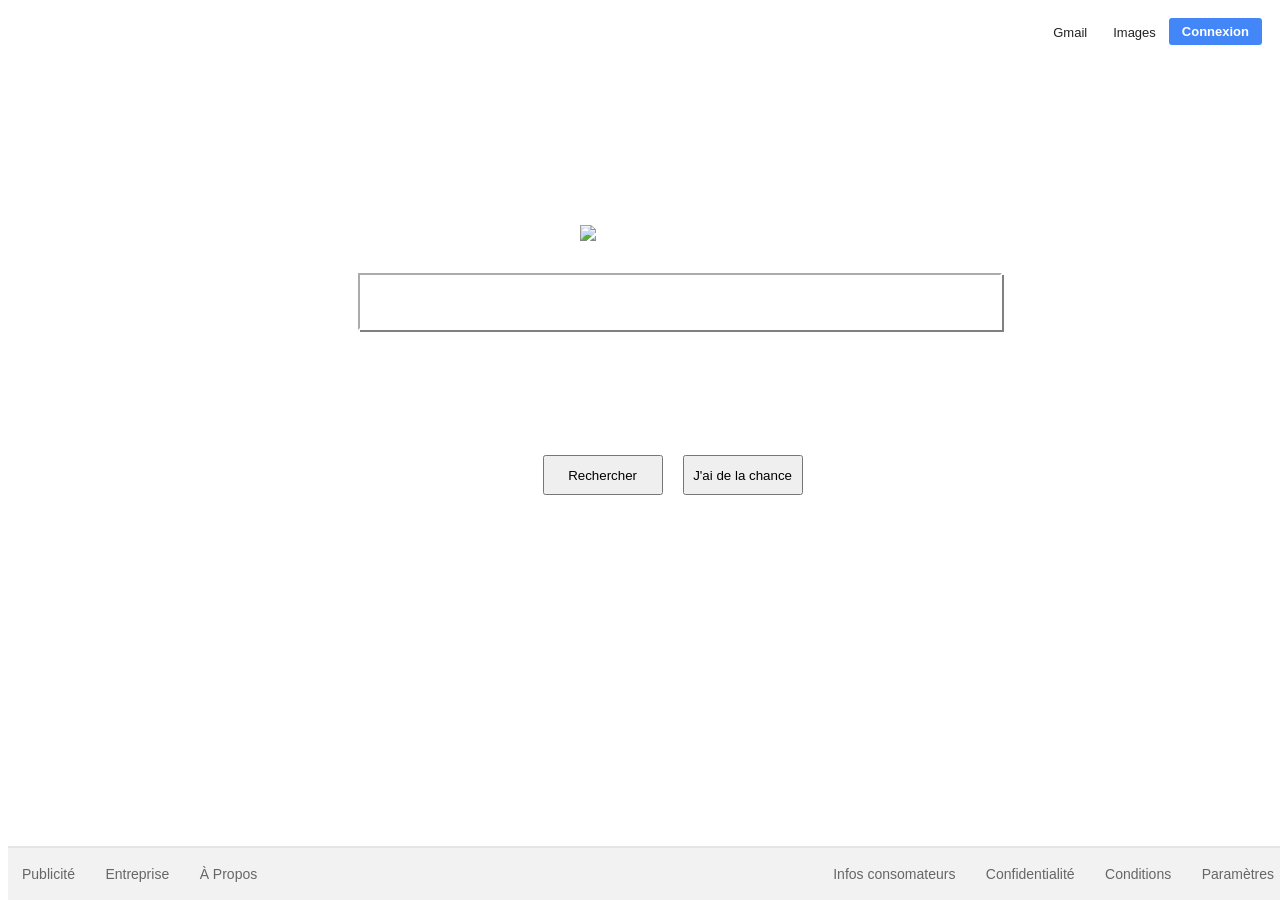
==== index.html @ 82e60328 "Header GOOD" ====
<!DOCTYPE html>
<html>
<head>
    <title>Google</title>
    <link rel="stylesheet" type="text/css" href="styles/style.css">
    <link rel="shortcut icon" type="image/x-icon" href="images/googleIcon.png" />                                   
    <meta name="viewport" content="width=device-width, initial-scale=1.0" >
    <meta charset="utf-8">
</head>

<body>
	<div id="header">
        <div><a class="shortcut" href="https://mail.google.com/mail/?tab=wm">Gmail</a></div>
        <div><a class="shortcut" href="https://www.google.fr/imghp?hl=fr&tab=wi">Images</a></div>
        <div><a class="signin" href="https://accounts.google.com/ServiceLogin?hl=fr&passive=true&continue=https://www.google.com/%3Fgws_rd%3Dssl">Connexion</a></div>
    </div>

<div class="block">
    <div class="image">
        <img src="https://www.google.fr/images/branding/googlelogo/1x/googlelogo_color_272x92dp.png">    
    </div>
    <div class="searchbar">
        <input class="champ" type="text" value="">
    </div>
    <div class="buttons">
        <button class="search">Rechercher</button>
        <button class="lucky">J'ai de la chance</button>
    </div>
</div>

</body>
<footer>
   <ul class="footerLeft">
            <li><a href="https://adwords.google.com/intl/en_fr/home/?subid=ww-ww-et-g-awa-a-g_hpafoot1_1!o2&utm_source=google.com&utm_medium=referral&utm_campaign=google_hpafooter&fg=1">Publicité</a></li>
            <li><a href="https://www.google.com/services/?subid=ww-ww-et-g-awa-a-g_hpbfoot1_1!o2&utm_source=google.com&utm_medium=referral&utm_campaign=google_hpbfooter&fg=1#?modal_active=none">Entreprise</a></li>
            <li><a href="https://www.google.com/intl/en_fr/about/?utm_source=google.com&utm_medium=referral&utm_campaign=hp-footer&fg=1">&Agrave; Propos</a></li>
    </ul>
   <ul class="footerRight">
            <li><a href="https://support.google.com/websearch/answer/7585859?p=fr_consumer_info&hl=en-FR&fg=1&visit_id=636739924882505214-4244276973&rd=1">Infos consomateurs</a></li>
            <li><a href="https://policies.google.com/privacy?hl=en&gl=fr">Confidentialité</a></li>
            <li><a href="https://policies.google.com/terms?hl=en&gl=fr">Conditions</a></li>
            <li><a href="https://www.google.com/preferences?hl=en-FR&fg=1">Paramètres</a></li></ul>
    </ul>
   </footer>
</body>
</html>
---- styles/style.css ----
/*HEADER*/


#header {
	display: flex;
	justify-content: flex-end;
    padding: 10px 10px;
    align-items: center;
}

.shortcut {
	color: rgba(0, 0, 0, 0.87);
	padding: 6px 13px;
	font-size: 13px;
	text-decoration: none;
	font-family: Arial, Helvetica, sans-serif;
}

.shortcut:hover {
	text-decoration: underline;
}

.signin {
	background-color: #4386f8;
	border: none;
	border-radius: 3px;
	color: white;
	padding: 6px 13px;
	text-align: center;
	text-decoration: none;
	display: inline-block;
	font-size: 13px;
    font-weight: bold;
    font-family: Arial, Helvetica, sans-serif;
}

/*-----*/

/* Main Page */
.block {
    text-align: center;
	width: 100px;
	height: 300px;
   	position:absolute;
   	top:25%;
   	left:42%;
}

.searchbar{
    margin-left: -180px;
    padding-top: 20px;
    text-align: center;
    width: 100px;
}

.champ {
    padding: 12px 20px;
    margin: 8px 0;
    border-color: white;
    box-shadow: 2px 2px 0px grey;
    font-size: 25px;
    width: 600px;

}

.buttons {
    display: inline-flex;
    position:absolute;
   top:70%;
   left:5%;
    
}

.search {
    margin-right: 20px;
    margin-top: 20px;
    width: 120px;
    height: 40px;
}

.lucky {
    margin-top: 20px;
    width: 120px;
    height: 40px;
}

/*-----*/

/* Footer */

footer{
    background: #f2f2f2;
    border-top: solid 2px #e4e4e4;
	bottom:0;
	position:fixed;
    padding-bottom:0;
    width:100%;
    font-family: arial,sans-serif;
 }

 footer ul li{
    display:inline;
    color:#666666;
    font-size:14px;
    padding:13px;
 }

 footer ul{
    float:left;
    padding:1px;
 }

footer ul a {
    text-decoration:none;
    color:#666;
}

 footer ul a:hover{
    text-decoration:underline;
 }

 .footerRight{
    float:right;
 }

 .footerLeft{
    float:left;
 }

 /*-----*/
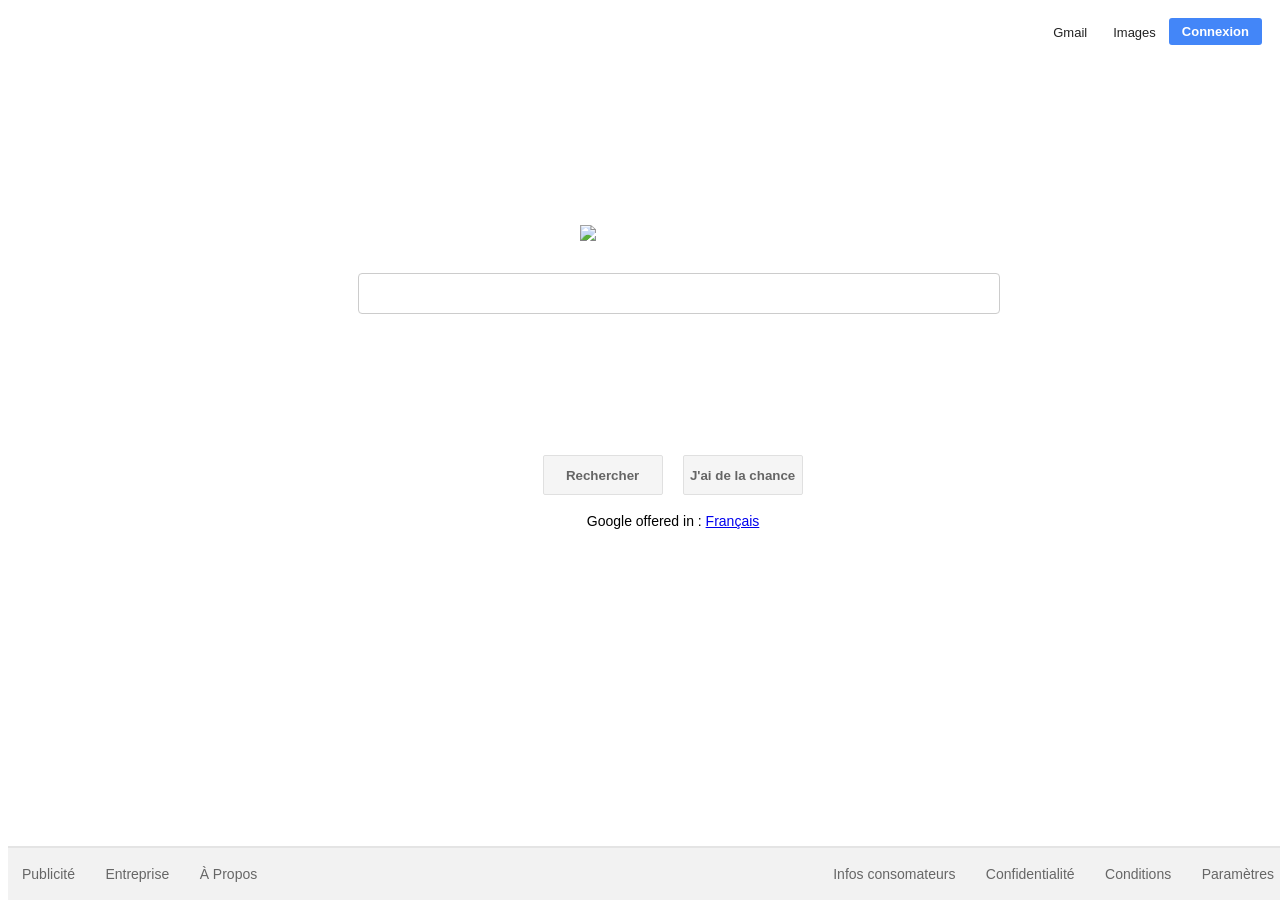
==== commit 6f4008b4: "GOOD" ====
--- a/index.html
+++ b/index.html
@@ -15,18 +15,33 @@
         <div><a class="signin" href="https://accounts.google.com/ServiceLogin?hl=fr&passive=true&continue=https://www.google.com/%3Fgws_rd%3Dssl">Connexion</a></div>
     </div>
 
-<div class="block">
-    <div class="image">
-        <img src="https://www.google.fr/images/branding/googlelogo/1x/googlelogo_color_272x92dp.png">    
+
+    <div class="block">
+
+        <div class="image">
+    
+            <img src="https://www.google.fr/images/branding/googlelogo/1x/googlelogo_color_272x92dp.png">	
+    
+        </div>
+    
+        <div class="searchbar">
+    
+            <input class="champ" type="text" value="">
+    
+        </div>
+    
+        <div class="buttons">
+    
+                    <button class="search"><strong>Rechercher</strong></button>
+                    <button class="lucky"><strong>J'ai de la chance</strong></button>
+    
+        <div class="texte">
+            <p><br>Google offered in : <a href="https://www.google.fr">Français </a></p>
+        </div>
+                
+        </div>
+        
     </div>
-    <div class="searchbar">
-        <input class="champ" type="text" value="">
-    </div>
-    <div class="buttons">
-        <button class="search">Rechercher</button>
-        <button class="lucky">J'ai de la chance</button>
-    </div>
-</div>
 
 </body>
 <footer>
--- a/styles/style.css
+++ b/styles/style.css
@@ -39,50 +39,96 @@
 
 /* Main Page */
 .block {
-    text-align: center;
+	text-align: center;
+	
+
 	width: 100px;
-	height: 300px;
-   	position:absolute;
-   	top:25%;
-   	left:42%;
+    height: 300px;
+
+    position:absolute;
+    top:25%;
+    left:42%;
 }
 
 .searchbar{
-    margin-left: -180px;
-    padding-top: 20px;
-    text-align: center;
-    width: 100px;
+		margin-left: -180px;
+		padding-top: 20px;
+		text-align: center;
+		width: 100px;
 }
 
 .champ {
-    padding: 12px 20px;
-    margin: 8px 0;
-    border-color: white;
-    box-shadow: 2px 2px 0px grey;
-    font-size: 25px;
-    width: 600px;
+
+	border-radius: 4px;
+	border: 1px solid #ccc;
+	padding: 12px 20px;
+	margin: 8px 0; 
+	font-size: 25px;
+	width: 600px;
+	height: 15px;
+	transition: 0.3s
 
 }
 
+.champ:hover {
+
+	box-shadow: 0 0 11px rgba(33,33,33,.2);
+}
+
 .buttons {
-    display: inline-flex;
-    position:absolute;
-   top:70%;
-   left:5%;
-    
+
+	display: inline-flex;
+	position:absolute;
+    top:70%;
+    left:5%;
+	
 }
 
 .search {
-    margin-right: 20px;
-    margin-top: 20px;
-    width: 120px;
-    height: 40px;
+
+	font-family: arial, sans-serif;
+	border: 1px solid #ccc;
+	border-radius: 2px;
+	margin-right: 20px;
+	margin-top: 20px;
+	width: 120px;
+	height: 40px;
+	opacity: 0.6;
+  	transition: 0.3s;
+}
+
+.search:hover {
+
+	opacity: 1
 }
 
 .lucky {
-    margin-top: 20px;
-    width: 120px;
-    height: 40px;
+	
+	font-family: arial, sans-serif;
+	border: 1px solid #ccc;
+	border-radius: 2px;
+	margin-top: 20px;
+	width: 120px;
+	height: 40px;
+	opacity: 0.6;
+  	transition: 0.3s; 	
+}
+
+.lucky:hover {
+
+	opacity: 1
+
+}
+
+.texte {
+
+	font-family: arial,sans-serif;
+	font-size: 14px;
+	margin-bottom: 24px;
+	display: inline-flex;
+	position:absolute;
+    top:80%;
+    left:17%;
 }
 
 /*-----*/
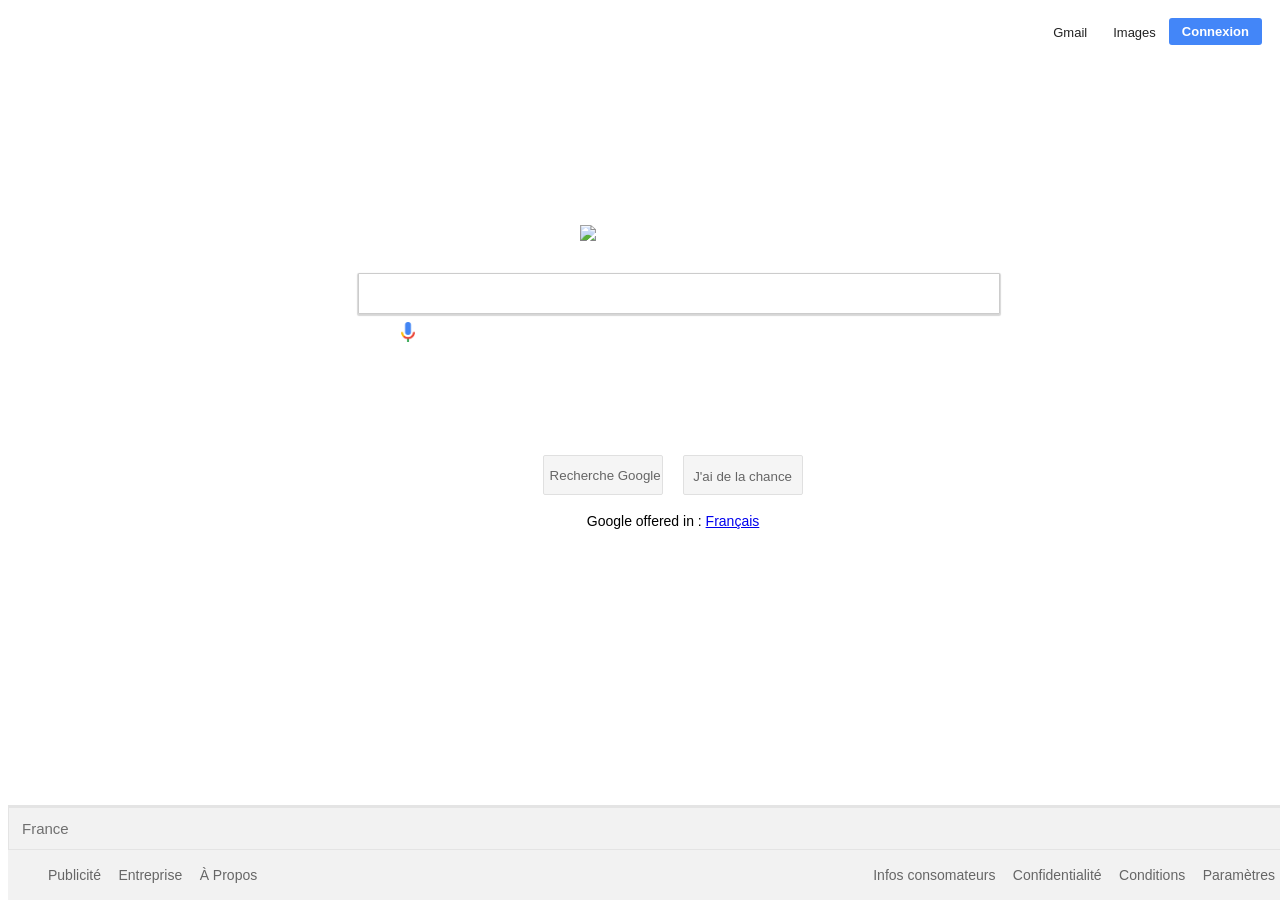
==== commit 2d450a61: "Footer et micro à voir" ====
--- a/index.html
+++ b/index.html
@@ -2,60 +2,53 @@
 <html>
 <head>
     <title>Google</title>
-    <link rel="stylesheet" type="text/css" href="styles/style.css">
+    <link rel="stylesheet" type="text/css" href="CSS/style.css">
     <link rel="shortcut icon" type="image/x-icon" href="images/googleIcon.png" />                                   
     <meta name="viewport" content="width=device-width, initial-scale=1.0" >
     <meta charset="utf-8">
 </head>
-
 <body>
 	<div id="header">
         <div><a class="shortcut" href="https://mail.google.com/mail/?tab=wm">Gmail</a></div>
         <div><a class="shortcut" href="https://www.google.fr/imghp?hl=fr&tab=wi">Images</a></div>
         <div><a class="signin" href="https://accounts.google.com/ServiceLogin?hl=fr&passive=true&continue=https://www.google.com/%3Fgws_rd%3Dssl">Connexion</a></div>
     </div>
-
-
     <div class="block">
-
         <div class="image">
-    
             <img src="https://www.google.fr/images/branding/googlelogo/1x/googlelogo_color_272x92dp.png">	
-    
         </div>
-    
         <div class="searchbar">
-    
-            <input class="champ" type="text" value="">
-    
+            <input class="champ" type="text" value=""name="searchbar">
+            <div>
+                <a href=""><img id="searchbarMicrophone"src="IMG/googlesearchbarMicrophone.png"/></a>
+            </div>
         </div>
-    
         <div class="buttons">
-    
-                    <button class="search"><strong>Rechercher</strong></button>
-                    <button class="lucky"><strong>J'ai de la chance</strong></button>
-    
+                <input class="search" type="submit" value="Recherche Google">
+                <input class="lucky" type="submit" value="J'ai de la chance">
         <div class="texte">
             <p><br>Google offered in : <a href="https://www.google.fr">Français </a></p>
+        </div>     
         </div>
-                
-        </div>
-        
     </div>
-
 </body>
 <footer>
-   <ul class="footerLeft">
-            <li><a href="https://adwords.google.com/intl/en_fr/home/?subid=ww-ww-et-g-awa-a-g_hpafoot1_1!o2&utm_source=google.com&utm_medium=referral&utm_campaign=google_hpafooter&fg=1">Publicité</a></li>
-            <li><a href="https://www.google.com/services/?subid=ww-ww-et-g-awa-a-g_hpbfoot1_1!o2&utm_source=google.com&utm_medium=referral&utm_campaign=google_hpbfooter&fg=1#?modal_active=none">Entreprise</a></li>
-            <li><a href="https://www.google.com/intl/en_fr/about/?utm_source=google.com&utm_medium=referral&utm_campaign=hp-footer&fg=1">&Agrave; Propos</a></li>
-    </ul>
-   <ul class="footerRight">
-            <li><a href="https://support.google.com/websearch/answer/7585859?p=fr_consumer_info&hl=en-FR&fg=1&visit_id=636739924882505214-4244276973&rd=1">Infos consomateurs</a></li>
-            <li><a href="https://policies.google.com/privacy?hl=en&gl=fr">Confidentialité</a></li>
-            <li><a href="https://policies.google.com/terms?hl=en&gl=fr">Conditions</a></li>
-            <li><a href="https://www.google.com/preferences?hl=en-FR&fg=1">Paramètres</a></li></ul>
-    </ul>
-   </footer>
+    <div class="footerCountry">
+        <span>France</span>
+    </div>
+    <div class="footerInfos">
+        <ul class="footerLeft">
+                <li><a href="https://adwords.google.com/intl/en_fr/home/?subid=ww-ww-et-g-awa-a-g_hpafoot1_1!o2&utm_source=google.com&utm_medium=referral&utm_campaign=google_hpafooter&fg=1">Publicité</a></li>
+                <li><a href="https://www.google.com/services/?subid=ww-ww-et-g-awa-a-g_hpbfoot1_1!o2&utm_source=google.com&utm_medium=referral&utm_campaign=google_hpbfooter&fg=1#?modal_active=none">Entreprise</a></li>
+                <li><a href="https://www.google.com/intl/en_fr/about/?utm_source=google.com&utm_medium=referral&utm_campaign=hp-footer&fg=1">&Agrave; Propos</a></li>
+        </ul>
+        <ul class="footerRight">
+                <li><a href="https://support.google.com/websearch/answer/7585859?p=fr_consumer_info&hl=en-FR&fg=1&visit_id=636739924882505214-4244276973&rd=1">Infos consomateurs</a></li>
+                <li><a href="https://policies.google.com/privacy?hl=en&gl=fr">Confidentialité</a></li>
+                <li><a href="https://policies.google.com/terms?hl=en&gl=fr">Conditions</a></li>
+                <li><a href="https://www.google.com/preferences?hl=en-FR&fg=1">Paramètres</a></li></ul>
+        </ul>
+    </div>
+</footer>
 </body>
 </html>
--- a/CSS/style.css
+++ b/CSS/style.css
@@ -0,0 +1,191 @@
+
+/*header*/
+
+
+#header {
+	display: flex;
+	justify-content: flex-end;
+    padding: 10px 10px;
+    align-items: center;
+}
+
+.shortcut {
+	color: rgba(0, 0, 0, 0.87);
+	padding: 6px 13px;
+	font-size: 13px;
+	text-decoration: none;
+	font-family: Arial, Helvetica, sans-serif;
+}
+
+.shortcut:hover {
+	text-decoration: underline;
+}
+
+.signin {
+	background-color: #4386f8;
+	border: none;
+	border-radius: 3px;
+	color: white;
+	padding: 6px 13px;
+	text-align: center;
+	text-decoration: none;
+	display: inline-block;
+	font-size: 13px;
+    font-weight: bold;
+    font-family: Arial, Helvetica, sans-serif;
+}
+.signin:hover{
+	box-shadow: 0px 1px 1px 1px rgba(0,0,0,0.16);
+}
+
+/*-----*/
+
+/* Main Page */
+
+.block {
+	text-align: center;
+	width: 100px;
+    height: 300px;
+    position:absolute;
+    top:25%;
+    left:42%;
+}
+
+.searchbar{
+		margin-left: -180px;
+		padding-top: 20px;
+		text-align: center;
+		width: 100px;
+}
+
+.champ {
+	box-shadow: 0px 1px 1px 1px rgba(0,0,0,0.16);
+	border-radius: 1px;
+	border: 1px solid #ccc;
+	padding: 12px 20px;
+	margin: 8px 0; 
+	font-size: 25px;
+	width: 600px;
+	height: 15px;
+	transition: 0.3s
+}
+
+.champ:hover {
+	box-shadow: 0px 2px 2px 2px rgba(0,0,0,0.16);
+}
+
+.buttons {
+	display: inline-flex;
+	position:absolute;
+    top:70%;
+    left:5%;
+}
+
+.search {
+
+	font-family: arial, sans-serif;
+	border: 1px solid #ccc;
+	border-radius: 2px;
+	margin-right: 20px;
+	margin-top: 20px;
+	width: 120px;
+	height: 40px;
+	opacity: 0.6;
+  	transition: 0.3s;
+}
+
+.search:hover {
+
+	opacity: 1;
+}
+
+.lucky {
+	font-family: arial, sans-serif;
+	border: 1px solid #ccc;
+	border-radius: 2px;
+	margin-top: 20px;
+	width: 120px;
+	height: 40px;
+	opacity: 0.6;
+	  transition: 0.3s; 
+	line-height:40px;	
+}
+
+.lucky:hover {
+	opacity: 1;
+}
+
+.texte {
+	font-family: arial,sans-serif;
+	font-size: 14px;
+	margin-bottom: 24px;
+	display: inline-flex;
+	position:absolute;
+    top:80%;
+    left:17%;
+}
+.texte p a:visited {
+	text-decoration:none;
+}
+
+#searchbarMicrophone {
+	height:20px;
+}
+
+/*-----*/
+
+/* Footer */
+
+footer{
+    background: #f2f2f2;
+    border-top: solid 2px #e4e4e4;
+	bottom:0;
+	position:fixed;
+	padding-bottom:0;
+    width:100%;
+	font-family: arial,sans-serif;
+ }
+
+ footer ul li{
+    display:inline;
+    color:#666666;
+    font-size:14px;
+    padding-right:13px;
+ }
+
+ footer ul{
+    float:left;
+ }
+
+footer ul a {
+    text-decoration:none;
+    color:#666;
+}
+
+ footer ul a:hover{
+    text-decoration:underline;
+ }
+ footer ul a:active{
+	text-decoration:underline;
+	color:orangered;
+ }
+
+.footerCountry{
+	display: flex;
+	height: 41px;
+	border: 1px solid #e4e4e4;
+	padding-left: 13px;
+	align-items: center;
+	color:rgba(0,0,0,.54);
+	font-size: 15px;
+}
+
+ .footerRight{
+    float:right;
+ }
+
+ .footerLeft{
+    float:left;
+ }
+
+ /*-----*/
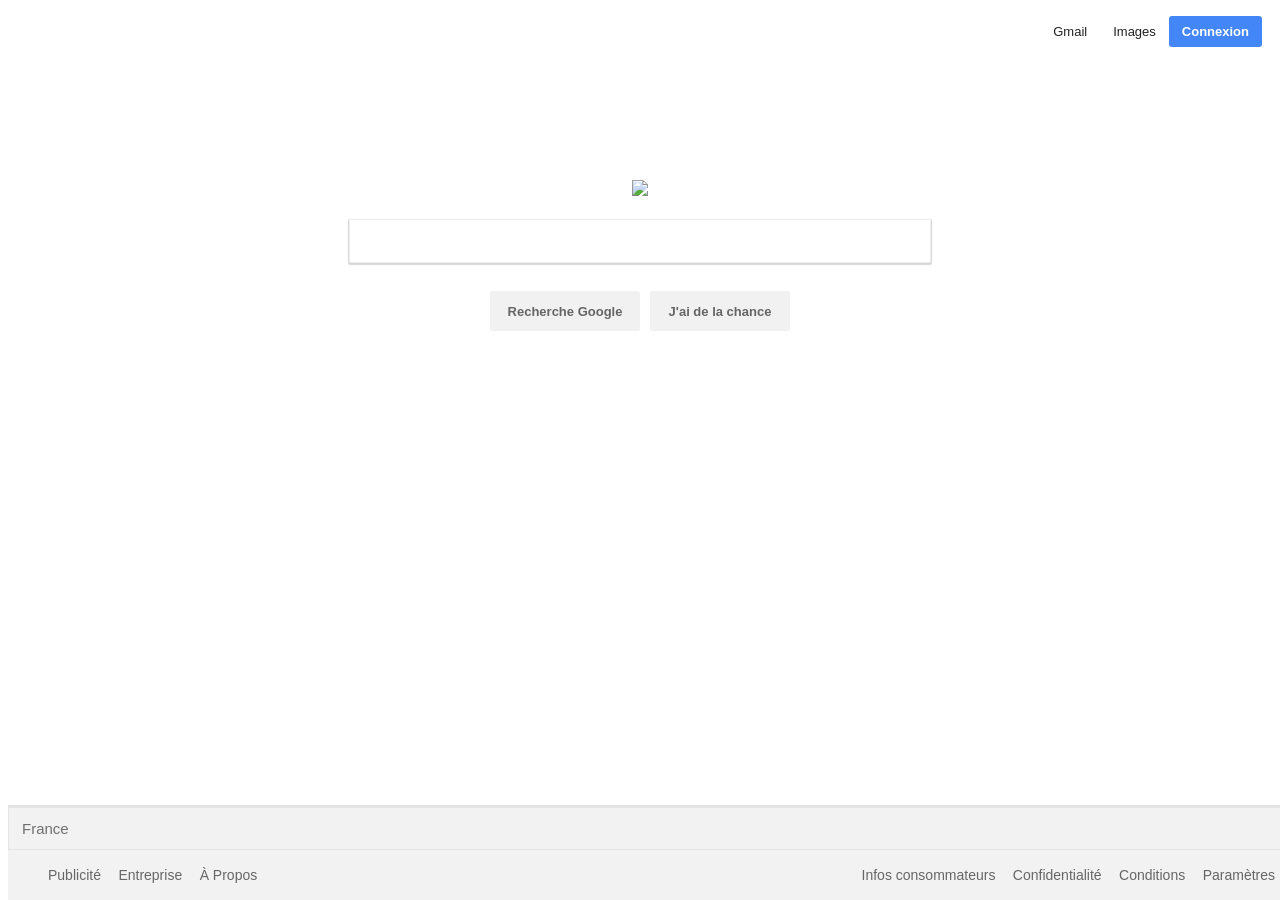
==== commit 05cd7fbe: "Tout refait en Flexbox sauf footer + Redesign" ====
--- a/index.html
+++ b/index.html
@@ -1,54 +1,52 @@
 <!DOCTYPE html>
 <html>
+
 <head>
-    <title>Google</title>
-    <link rel="stylesheet" type="text/css" href="CSS/style.css">
-    <link rel="shortcut icon" type="image/x-icon" href="images/googleIcon.png" />                                   
-    <meta name="viewport" content="width=device-width, initial-scale=1.0" >
-    <meta charset="utf-8">
+  <title>Google</title>
+  <link rel="stylesheet" type="text/css" href="CSS/style.css">
+  <link rel="shortcut icon" type="image/x-icon" href="images/googleIcon.png" />
+  <meta name="viewport" content="width=device-width, initial-scale=1.0">
+  <meta charset="utf-8">
 </head>
+
 <body>
-	<div id="header">
-        <div><a class="shortcut" href="https://mail.google.com/mail/?tab=wm">Gmail</a></div>
-        <div><a class="shortcut" href="https://www.google.fr/imghp?hl=fr&tab=wi">Images</a></div>
-        <div><a class="signin" href="https://accounts.google.com/ServiceLogin?hl=fr&passive=true&continue=https://www.google.com/%3Fgws_rd%3Dssl">Connexion</a></div>
+  <div id="header">
+    <div><a class="shortcut" href="https://mail.google.com/mail/?tab=wm">Gmail</a></div>
+    <div><a class="shortcut" href="https://www.google.fr/imghp?hl=fr&tab=wi">Images</a></div>
+    <div><a class="signin" href="https://accounts.google.com/ServiceLogin?hl=fr&passive=true&continue=https://www.google.com/%3Fgws_rd%3Dssl">Connexion</a></div>
+  </div>
+  <div id="main">
+    <div class="image">
+      <img src="https://www.google.fr/images/branding/googlelogo/1x/googlelogo_color_272x92dp.png">
     </div>
-    <div class="block">
-        <div class="image">
-            <img src="https://www.google.fr/images/branding/googlelogo/1x/googlelogo_color_272x92dp.png">	
-        </div>
-        <div class="searchbar">
-            <input class="champ" type="text" value=""name="searchbar">
-            <div>
-                <a href=""><img id="searchbarMicrophone"src="IMG/googlesearchbarMicrophone.png"/></a>
-            </div>
-        </div>
-        <div class="buttons">
-                <input class="search" type="submit" value="Recherche Google">
-                <input class="lucky" type="submit" value="J'ai de la chance">
-        <div class="texte">
-            <p><br>Google offered in : <a href="https://www.google.fr">Français </a></p>
-        </div>     
-        </div>
+    <div class="searchbar">
+      <input class="champ" type="text" name="searchbar">
     </div>
+    <div class="buttons">
+      <input class="search" type="submit" value="Recherche Google">
+      <input class="lucky" type="submit" value="J'ai de la chance">
+    </div>
+  </div>
 </body>
 <footer>
-    <div class="footerCountry">
-        <span>France</span>
-    </div>
-    <div class="footerInfos">
-        <ul class="footerLeft">
-                <li><a href="https://adwords.google.com/intl/en_fr/home/?subid=ww-ww-et-g-awa-a-g_hpafoot1_1!o2&utm_source=google.com&utm_medium=referral&utm_campaign=google_hpafooter&fg=1">Publicité</a></li>
-                <li><a href="https://www.google.com/services/?subid=ww-ww-et-g-awa-a-g_hpbfoot1_1!o2&utm_source=google.com&utm_medium=referral&utm_campaign=google_hpbfooter&fg=1#?modal_active=none">Entreprise</a></li>
-                <li><a href="https://www.google.com/intl/en_fr/about/?utm_source=google.com&utm_medium=referral&utm_campaign=hp-footer&fg=1">&Agrave; Propos</a></li>
-        </ul>
-        <ul class="footerRight">
-                <li><a href="https://support.google.com/websearch/answer/7585859?p=fr_consumer_info&hl=en-FR&fg=1&visit_id=636739924882505214-4244276973&rd=1">Infos consomateurs</a></li>
-                <li><a href="https://policies.google.com/privacy?hl=en&gl=fr">Confidentialité</a></li>
-                <li><a href="https://policies.google.com/terms?hl=en&gl=fr">Conditions</a></li>
-                <li><a href="https://www.google.com/preferences?hl=en-FR&fg=1">Paramètres</a></li></ul>
-        </ul>
-    </div>
+  <div class="footerCountry">
+    <span>France</span>
+  </div>
+  <div class="footerInfos">
+    <ul class="footerLeft">
+      <li><a href="https://adwords.google.com/intl/en_fr/home/?subid=ww-ww-et-g-awa-a-g_hpafoot1_1!o2&utm_source=google.com&utm_medium=referral&utm_campaign=google_hpafooter&fg=1">Publicité</a></li>
+      <li><a href="https://www.google.com/services/?subid=ww-ww-et-g-awa-a-g_hpbfoot1_1!o2&utm_source=google.com&utm_medium=referral&utm_campaign=google_hpbfooter&fg=1#?modal_active=none">Entreprise</a></li>
+      <li><a href="https://www.google.com/intl/en_fr/about/?utm_source=google.com&utm_medium=referral&utm_campaign=hp-footer&fg=1">&Agrave; Propos</a></li>
+    </ul>
+    <ul class="footerRight">
+      <li><a href="https://support.google.com/websearch/answer/7585859?p=fr_consumer_info&hl=en-FR&fg=1&visit_id=636739924882505214-4244276973&rd=1">Infos consommateurs</a></li>
+      <li><a href="https://policies.google.com/privacy?hl=en&gl=fr">Confidentialité</a></li>
+      <li><a href="https://policies.google.com/terms?hl=en&gl=fr">Conditions</a></li>
+      <li><a href="https://www.google.com/preferences?hl=en-FR&fg=1">Paramètres</a></li>
+    </ul>
+    </ul>
+  </div>
 </footer>
 </body>
-</html>+
+</html>
--- a/CSS/style.css
+++ b/CSS/style.css
@@ -1,191 +1,184 @@
-
 /*header*/
 
-
 #header {
-	display: flex;
-	justify-content: flex-end;
-    padding: 10px 10px;
-    align-items: center;
+  display: flex;
+  justify-content: flex-end;
+  padding: 7.5px 10px;
+  align-items: center;
 }
 
 .shortcut {
-	color: rgba(0, 0, 0, 0.87);
-	padding: 6px 13px;
-	font-size: 13px;
-	text-decoration: none;
-	font-family: Arial, Helvetica, sans-serif;
+  color: rgba(0, 0, 0, 0.87);
+  padding: 6px 13px;
+  font-size: 13px;
+  text-decoration: none;
+  font-family: Arial, Helvetica, sans-serif;
 }
 
 .shortcut:hover {
-	text-decoration: underline;
+  text-decoration: underline;
 }
 
 .signin {
-	background-color: #4386f8;
-	border: none;
-	border-radius: 3px;
-	color: white;
-	padding: 6px 13px;
-	text-align: center;
-	text-decoration: none;
-	display: inline-block;
-	font-size: 13px;
-    font-weight: bold;
-    font-family: Arial, Helvetica, sans-serif;
+  background-color: #4386f8;
+  border: none;
+  border-radius: 3px;
+  color: white;
+  padding: 8px 13px;
+  text-align: center;
+  text-decoration: none;
+  display: inline-block;
+  font-size: 13px;
+  font-weight: bold;
+  font-family: Arial, Helvetica, sans-serif;
 }
-.signin:hover{
-	box-shadow: 0px 1px 1px 1px rgba(0,0,0,0.16);
+
+.signin:hover {
+  box-shadow: 0px 1px 1px 1px rgba(0, 0, 0, 0.16);
 }
 
 /*-----*/
-
 /* Main Page */
-
-.block {
-	text-align: center;
-	width: 100px;
-    height: 300px;
-    position:absolute;
-    top:25%;
-    left:42%;
+#main {
+  display: flex;
+  flex-direction: column;
+  align-items: center;
+  padding-top: 10%;
 }
 
-.searchbar{
-		margin-left: -180px;
-		padding-top: 20px;
-		text-align: center;
-		width: 100px;
+.image {
+  display: flex;
+  flex-direction: column;
+  align-items: center;
+}
+
+.searchbar {
+  display: flex;
+  flex-direction: column;
+  align-items: center;
+  padding-top: 15px;
 }
 
 .champ {
-	box-shadow: 0px 1px 1px 1px rgba(0,0,0,0.16);
-	border-radius: 1px;
-	border: 1px solid #ccc;
-	padding: 12px 20px;
-	margin: 8px 0; 
-	font-size: 25px;
-	width: 600px;
-	height: 15px;
-	transition: 0.3s
+  display: flex;
+  flex-direction: column;
+  align-content: center;
+  box-shadow: 0px 1px 1px 1px rgba(0, 0, 0, 0.16);
+  padding-right: 17px;
+  border-radius: 1px;
+  border: groove 1px;
+  padding: 12px 20px;
+  margin: 8px 0;
+  font-size: 17px;
+  width: 540px;
+  height: 18px;
+  transition: 0.3s
 }
 
 .champ:hover {
-	box-shadow: 0px 2px 2px 2px rgba(0,0,0,0.16);
+  box-shadow: 0px 2px 2px 2px rgba(0, 0, 0, 0.16);
 }
 
 .buttons {
-	display: inline-flex;
-	position:absolute;
-    top:70%;
-    left:5%;
+  display: flex;
+  justify-content: center;
+  align-items: center;
 }
 
 .search {
-
-	font-family: arial, sans-serif;
-	border: 1px solid #ccc;
-	border-radius: 2px;
-	margin-right: 20px;
-	margin-top: 20px;
-	width: 120px;
-	height: 40px;
-	opacity: 0.6;
-  	transition: 0.3s;
+  font-family: arial, sans-serif;
+  font-size: 13px;
+  font-weight: bold;
+  font-family: Arial, Helvetica, sans-serif;
+  border: hidden;
+  border-radius: 2px;
+  margin-right: 10px;
+  margin-top: 20px;
+  width: 150px;
+  height: 40px;
+  opacity: 0.6;
+  transition: 0.3s;
+  background-color: #e9e9e9;
 }
 
 .search:hover {
-
-	opacity: 1;
+  opacity: 1;
+  border: 1px solid #ccc;
 }
 
 .lucky {
-	font-family: arial, sans-serif;
-	border: 1px solid #ccc;
-	border-radius: 2px;
-	margin-top: 20px;
-	width: 120px;
-	height: 40px;
-	opacity: 0.6;
-	  transition: 0.3s; 
-	line-height:40px;	
+  font-family: Arial, Helvetica, sans-serif;
+  font-size: 13px;
+  font-weight: bold;
+  border: hidden;
+  border-radius: 2px;
+  margin-top: 20px;
+  width: 140px;
+  height: 40px;
+  opacity: 0.6;
+  transition: 0.3s;
+  line-height: 40px;
+  background-color: #e9e9e9;
 }
 
 .lucky:hover {
-	opacity: 1;
-}
-
-.texte {
-	font-family: arial,sans-serif;
-	font-size: 14px;
-	margin-bottom: 24px;
-	display: inline-flex;
-	position:absolute;
-    top:80%;
-    left:17%;
-}
-.texte p a:visited {
-	text-decoration:none;
-}
-
-#searchbarMicrophone {
-	height:20px;
+  opacity: 1;
+  border: 1px solid #ccc;
 }
 
 /*-----*/
+/* Footer */
+footer {
+  background: #f2f2f2;
+  border-top: solid 2px #e4e4e4;
+  bottom: 0;
+  position: fixed;
+  padding-bottom: 0;
+  width: 100%;
+  font-family: arial, sans-serif;
+}
 
-/* Footer */
+footer ul li {
+  display: inline;
+  color: #666666;
+  font-size: 14px;
+  padding-right: 13px;
+}
 
-footer{
-    background: #f2f2f2;
-    border-top: solid 2px #e4e4e4;
-	bottom:0;
-	position:fixed;
-	padding-bottom:0;
-    width:100%;
-	font-family: arial,sans-serif;
- }
-
- footer ul li{
-    display:inline;
-    color:#666666;
-    font-size:14px;
-    padding-right:13px;
- }
-
- footer ul{
-    float:left;
- }
+footer ul {
+  float: left;
+}
 
 footer ul a {
-    text-decoration:none;
-    color:#666;
+  text-decoration: none;
+  color: #666;
 }
 
- footer ul a:hover{
-    text-decoration:underline;
- }
- footer ul a:active{
-	text-decoration:underline;
-	color:orangered;
- }
-
-.footerCountry{
-	display: flex;
-	height: 41px;
-	border: 1px solid #e4e4e4;
-	padding-left: 13px;
-	align-items: center;
-	color:rgba(0,0,0,.54);
-	font-size: 15px;
+footer ul a:hover {
+  text-decoration: underline;
 }
 
- .footerRight{
-    float:right;
- }
+footer ul a:active {
+  text-decoration: underline;
+  color: orangered;
+}
 
- .footerLeft{
-    float:left;
- }
+.footerCountry {
+  display: flex;
+  height: 41px;
+  border: 1px solid #e4e4e4;
+  padding-left: 13px;
+  align-items: center;
+  color: rgba(0, 0, 0, .54);
+  font-size: 15px;
+}
 
- /*-----*/+.footerRight {
+  float: right;
+}
+
+.footerLeft {
+  float: left;
+}
+
+/*-----*/
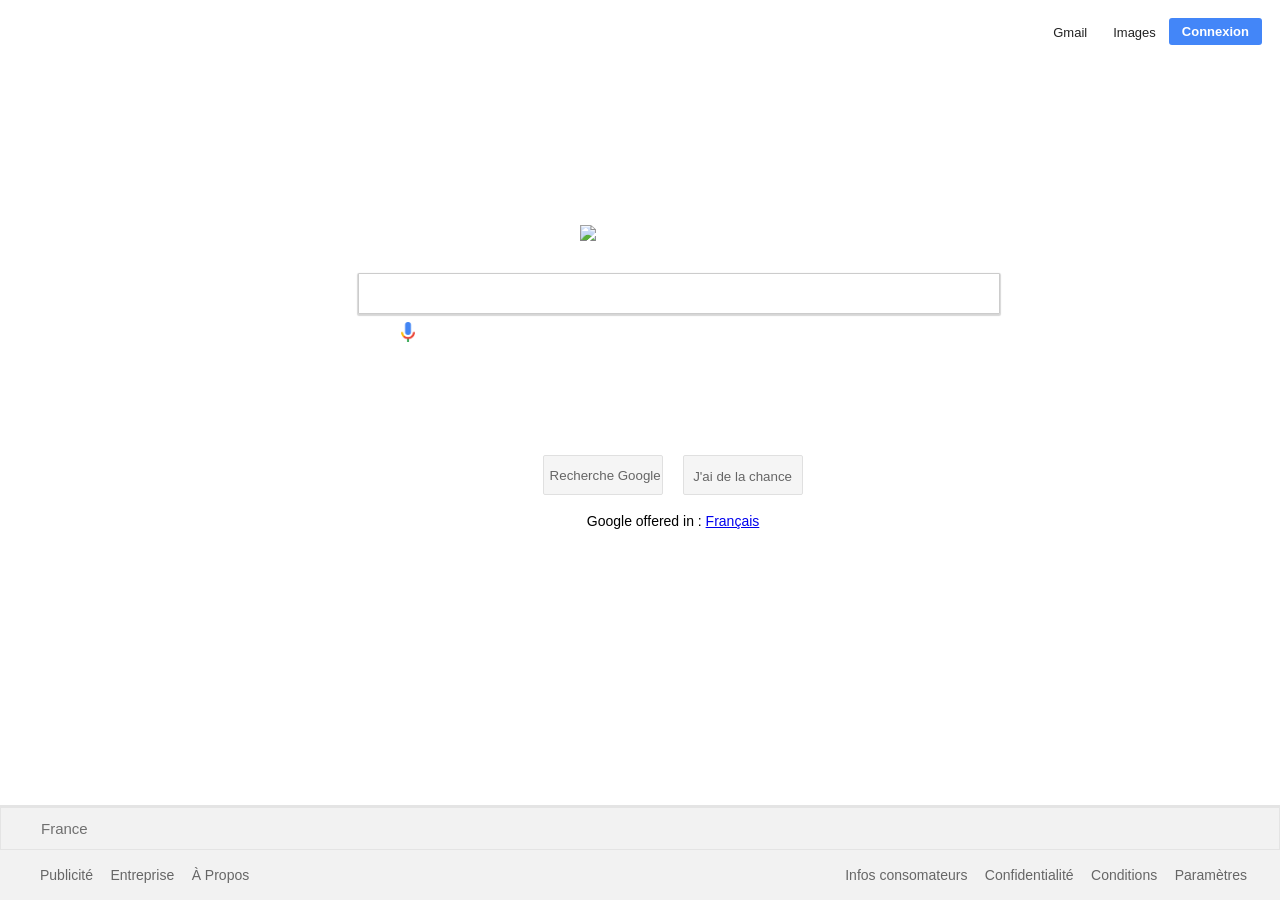
==== commit d64321fe: "Manque le micro" ====
--- a/index.html
+++ b/index.html
@@ -1,52 +1,54 @@
 <!DOCTYPE html>
 <html>
-
 <head>
-  <title>Google</title>
-  <link rel="stylesheet" type="text/css" href="CSS/style.css">
-  <link rel="shortcut icon" type="image/x-icon" href="images/googleIcon.png" />
-  <meta name="viewport" content="width=device-width, initial-scale=1.0">
-  <meta charset="utf-8">
+    <title>Google</title>
+    <link rel="stylesheet" type="text/css" href="CSS/style.css">
+    <link rel="shortcut icon" type="image/x-icon" href="IMG/googleIcon.png" />                                   
+    <meta name="viewport" content="width=device-width, initial-scale=1.0" >
+    <meta charset="utf-8">
 </head>
-
 <body>
-  <div id="header">
-    <div><a class="shortcut" href="https://mail.google.com/mail/?tab=wm">Gmail</a></div>
-    <div><a class="shortcut" href="https://www.google.fr/imghp?hl=fr&tab=wi">Images</a></div>
-    <div><a class="signin" href="https://accounts.google.com/ServiceLogin?hl=fr&passive=true&continue=https://www.google.com/%3Fgws_rd%3Dssl">Connexion</a></div>
-  </div>
-  <div id="main">
-    <div class="image">
-      <img src="https://www.google.fr/images/branding/googlelogo/1x/googlelogo_color_272x92dp.png">
+	<div id="header">
+        <div><a class="shortcut" href="https://mail.google.com/mail/?tab=wm">Gmail</a></div>
+        <div><a class="shortcut" href="https://www.google.fr/imghp?hl=fr&tab=wi">Images</a></div>
+        <div><a class="signin" href="https://accounts.google.com/ServiceLogin?hl=fr&passive=true&continue=https://www.google.com/%3Fgws_rd%3Dssl">Connexion</a></div>
     </div>
-    <div class="searchbar">
-      <input class="champ" type="text" name="searchbar">
+    <div class="block">
+        <div class="image">
+            <img src="https://www.google.fr/images/branding/googlelogo/1x/googlelogo_color_272x92dp.png">	
+        </div>
+        <div class="searchbar">
+            <input class="champ" type="text" value=""name="searchbar">
+            <div>
+                <a href=""><img id="searchbarMicrophone"src="IMG/googlesearchbarMicrophone.png"/></a>
+            </div>
+        </div>
+        <div class="buttons">
+                <input class="search" type="submit" value="Recherche Google">
+                <input class="lucky" type="submit" value="J'ai de la chance">
+        <div class="texte">
+            <p><br>Google offered in : <a href="https://www.google.fr">Français </a></p>
+        </div>     
+        </div>
     </div>
-    <div class="buttons">
-      <input class="search" type="submit" value="Recherche Google">
-      <input class="lucky" type="submit" value="J'ai de la chance">
-    </div>
-  </div>
 </body>
 <footer>
-  <div class="footerCountry">
-    <span>France</span>
-  </div>
-  <div class="footerInfos">
-    <ul class="footerLeft">
-      <li><a href="https://adwords.google.com/intl/en_fr/home/?subid=ww-ww-et-g-awa-a-g_hpafoot1_1!o2&utm_source=google.com&utm_medium=referral&utm_campaign=google_hpafooter&fg=1">Publicité</a></li>
-      <li><a href="https://www.google.com/services/?subid=ww-ww-et-g-awa-a-g_hpbfoot1_1!o2&utm_source=google.com&utm_medium=referral&utm_campaign=google_hpbfooter&fg=1#?modal_active=none">Entreprise</a></li>
-      <li><a href="https://www.google.com/intl/en_fr/about/?utm_source=google.com&utm_medium=referral&utm_campaign=hp-footer&fg=1">&Agrave; Propos</a></li>
-    </ul>
-    <ul class="footerRight">
-      <li><a href="https://support.google.com/websearch/answer/7585859?p=fr_consumer_info&hl=en-FR&fg=1&visit_id=636739924882505214-4244276973&rd=1">Infos consommateurs</a></li>
-      <li><a href="https://policies.google.com/privacy?hl=en&gl=fr">Confidentialité</a></li>
-      <li><a href="https://policies.google.com/terms?hl=en&gl=fr">Conditions</a></li>
-      <li><a href="https://www.google.com/preferences?hl=en-FR&fg=1">Paramètres</a></li>
-    </ul>
-    </ul>
-  </div>
+    <div class="footerCountry">
+        <span>France</span>
+    </div>
+    <div class="footerInfos">
+        <ul class="footerLeft">
+                <li><a href="https://adwords.google.com/intl/en_fr/home/?subid=ww-ww-et-g-awa-a-g_hpafoot1_1!o2&utm_source=google.com&utm_medium=referral&utm_campaign=google_hpafooter&fg=1">Publicité</a></li>
+                <li><a href="https://www.google.com/services/?subid=ww-ww-et-g-awa-a-g_hpbfoot1_1!o2&utm_source=google.com&utm_medium=referral&utm_campaign=google_hpbfooter&fg=1#?modal_active=none">Entreprise</a></li>
+                <li><a href="https://www.google.com/intl/en_fr/about/?utm_source=google.com&utm_medium=referral&utm_campaign=hp-footer&fg=1">&Agrave; Propos</a></li>
+        </ul>
+        <ul class="footerRight">
+                <li><a href="https://support.google.com/websearch/answer/7585859?p=fr_consumer_info&hl=en-FR&fg=1&visit_id=636739924882505214-4244276973&rd=1">Infos consomateurs</a></li>
+                <li><a href="https://policies.google.com/privacy?hl=en&gl=fr">Confidentialité</a></li>
+                <li><a href="https://policies.google.com/terms?hl=en&gl=fr">Conditions</a></li>
+                <li><a href="https://www.google.com/preferences?hl=en-FR&fg=1">Paramètres</a></li></ul>
+        </ul>
+    </div>
 </footer>
 </body>
-
-</html>
+</html>
--- a/CSS/style.css
+++ b/CSS/style.css
@@ -1,184 +1,196 @@
+
 /*header*/
 
+
 #header {
-  display: flex;
-  justify-content: flex-end;
-  padding: 7.5px 10px;
-  align-items: center;
+	display: flex;
+	justify-content: flex-end;
+    padding: 10px 10px;
+    align-items: center;
 }
 
 .shortcut {
-  color: rgba(0, 0, 0, 0.87);
-  padding: 6px 13px;
-  font-size: 13px;
-  text-decoration: none;
-  font-family: Arial, Helvetica, sans-serif;
+	color: rgba(0, 0, 0, 0.87);
+	padding: 6px 13px;
+	font-size: 13px;
+	text-decoration: none;
+	font-family: Arial, Helvetica, sans-serif;
 }
 
 .shortcut:hover {
-  text-decoration: underline;
+	text-decoration: underline;
 }
 
 .signin {
-  background-color: #4386f8;
-  border: none;
-  border-radius: 3px;
-  color: white;
-  padding: 8px 13px;
-  text-align: center;
-  text-decoration: none;
-  display: inline-block;
-  font-size: 13px;
-  font-weight: bold;
-  font-family: Arial, Helvetica, sans-serif;
+	background-color: #4386f8;
+	border: none;
+	border-radius: 3px;
+	color: white;
+	padding: 6px 13px;
+	text-align: center;
+	text-decoration: none;
+	display: inline-block;
+	font-size: 13px;
+    font-weight: bold;
+    font-family: Arial, Helvetica, sans-serif;
 }
-
-.signin:hover {
-  box-shadow: 0px 1px 1px 1px rgba(0, 0, 0, 0.16);
+.signin:hover{
+	box-shadow: 0px 1px 1px 1px rgba(0,0,0,0.16);
 }
 
 /*-----*/
+
 /* Main Page */
-#main {
-  display: flex;
-  flex-direction: column;
-  align-items: center;
-  padding-top: 10%;
+
+.block {
+	text-align: center;
+	width: 100px;
+    height: 300px;
+    position:absolute;
+    top:25%;
+    left:42%;
 }
 
-.image {
-  display: flex;
-  flex-direction: column;
-  align-items: center;
-}
-
-.searchbar {
-  display: flex;
-  flex-direction: column;
-  align-items: center;
-  padding-top: 15px;
+.searchbar{
+		margin-left: -180px;
+		padding-top: 20px;
+		text-align: center;
+		width: 100px;
 }
 
 .champ {
-  display: flex;
-  flex-direction: column;
-  align-content: center;
-  box-shadow: 0px 1px 1px 1px rgba(0, 0, 0, 0.16);
-  padding-right: 17px;
-  border-radius: 1px;
-  border: groove 1px;
-  padding: 12px 20px;
-  margin: 8px 0;
-  font-size: 17px;
-  width: 540px;
-  height: 18px;
-  transition: 0.3s
+	box-shadow: 0px 1px 1px 1px rgba(0,0,0,0.16);
+	border-radius: 1px;
+	border: 1px solid #ccc;
+	padding: 12px 20px;
+	margin: 8px 0; 
+	font-size: 25px;
+	width: 600px;
+	height: 15px;
+	transition: 0.3s
 }
 
 .champ:hover {
-  box-shadow: 0px 2px 2px 2px rgba(0, 0, 0, 0.16);
+	box-shadow: 0px 2px 2px 2px rgba(0,0,0,0.16);
 }
 
 .buttons {
-  display: flex;
-  justify-content: center;
-  align-items: center;
+	display: inline-flex;
+	position:absolute;
+    top:70%;
+    left:5%;
 }
 
 .search {
-  font-family: arial, sans-serif;
-  font-size: 13px;
-  font-weight: bold;
-  font-family: Arial, Helvetica, sans-serif;
-  border: hidden;
-  border-radius: 2px;
-  margin-right: 10px;
-  margin-top: 20px;
-  width: 150px;
-  height: 40px;
-  opacity: 0.6;
-  transition: 0.3s;
-  background-color: #e9e9e9;
+
+	font-family: arial, sans-serif;
+	border: 1px solid #ccc;
+	border-radius: 2px;
+	margin-right: 20px;
+	margin-top: 20px;
+	width: 120px;
+	height: 40px;
+	opacity: 0.6;
+  	transition: 0.3s;
 }
 
 .search:hover {
-  opacity: 1;
-  border: 1px solid #ccc;
+
+	opacity: 1;
 }
 
 .lucky {
-  font-family: Arial, Helvetica, sans-serif;
-  font-size: 13px;
-  font-weight: bold;
-  border: hidden;
-  border-radius: 2px;
-  margin-top: 20px;
-  width: 140px;
-  height: 40px;
-  opacity: 0.6;
-  transition: 0.3s;
-  line-height: 40px;
-  background-color: #e9e9e9;
+	font-family: arial, sans-serif;
+	border: 1px solid #ccc;
+	border-radius: 2px;
+	margin-top: 20px;
+	width: 120px;
+	height: 40px;
+	opacity: 0.6;
+	  transition: 0.3s; 
+	line-height:40px;	
 }
 
 .lucky:hover {
-  opacity: 1;
-  border: 1px solid #ccc;
+	opacity: 1;
+}
+
+.texte {
+	font-family: arial,sans-serif;
+	font-size: 14px;
+	margin-bottom: 24px;
+	display: inline-flex;
+	position:absolute;
+    top:80%;
+    left:17%;
+}
+.texte p a:visited {
+	text-decoration:none;
+}
+
+#searchbarMicrophone {
+	height:20px;
 }
 
 /*-----*/
+
 /* Footer */
-footer {
-  background: #f2f2f2;
-  border-top: solid 2px #e4e4e4;
-  bottom: 0;
-  position: fixed;
-  padding-bottom: 0;
-  width: 100%;
-  font-family: arial, sans-serif;
+
+footer{
+    background: #f2f2f2;
+    border-top: solid 2px #e4e4e4;
+	bottom:0;
+	left:0;
+	position:fixed;
+	padding-bottom:0;
+    width:100%;
+	font-family: arial,sans-serif;
+ }
+
+ footer ul li{
+    display:inline;
+    color:#666666;
+    font-size:14px;
+	padding-right:13px;
+ }
+
+ footer ul{
+	float:left;
+ }
+
+footer ul a {
+    text-decoration:none;
+	color:#666;
 }
 
-footer ul li {
-  display: inline;
-  color: #666666;
-  font-size: 14px;
-  padding-right: 13px;
+ footer ul a:hover{
+    text-decoration:underline;
+ }
+ footer ul a:active{
+	text-decoration:underline;
+	color:orangered;
+ }
+
+.footerCountry{
+	display: flex;
+	height: 41px;
+	border: 1px solid #e4e4e4;
+	padding-left: 40px;
+	align-items: center;
+	color:rgba(0,0,0,.54);
+	font-size: 15px;
 }
 
-footer ul {
-  float: left;
+.footerInfos{
+	margin-right:20px;
 }
 
-footer ul a {
-  text-decoration: none;
-  color: #666;
-}
+ .footerRight{
+    float:right;
+ }
 
-footer ul a:hover {
-  text-decoration: underline;
-}
+ .footerLeft{
+	float:left;
+ }
 
-footer ul a:active {
-  text-decoration: underline;
-  color: orangered;
-}
-
-.footerCountry {
-  display: flex;
-  height: 41px;
-  border: 1px solid #e4e4e4;
-  padding-left: 13px;
-  align-items: center;
-  color: rgba(0, 0, 0, .54);
-  font-size: 15px;
-}
-
-.footerRight {
-  float: right;
-}
-
-.footerLeft {
-  float: left;
-}
-
-/*-----*/
+ /*-----*/
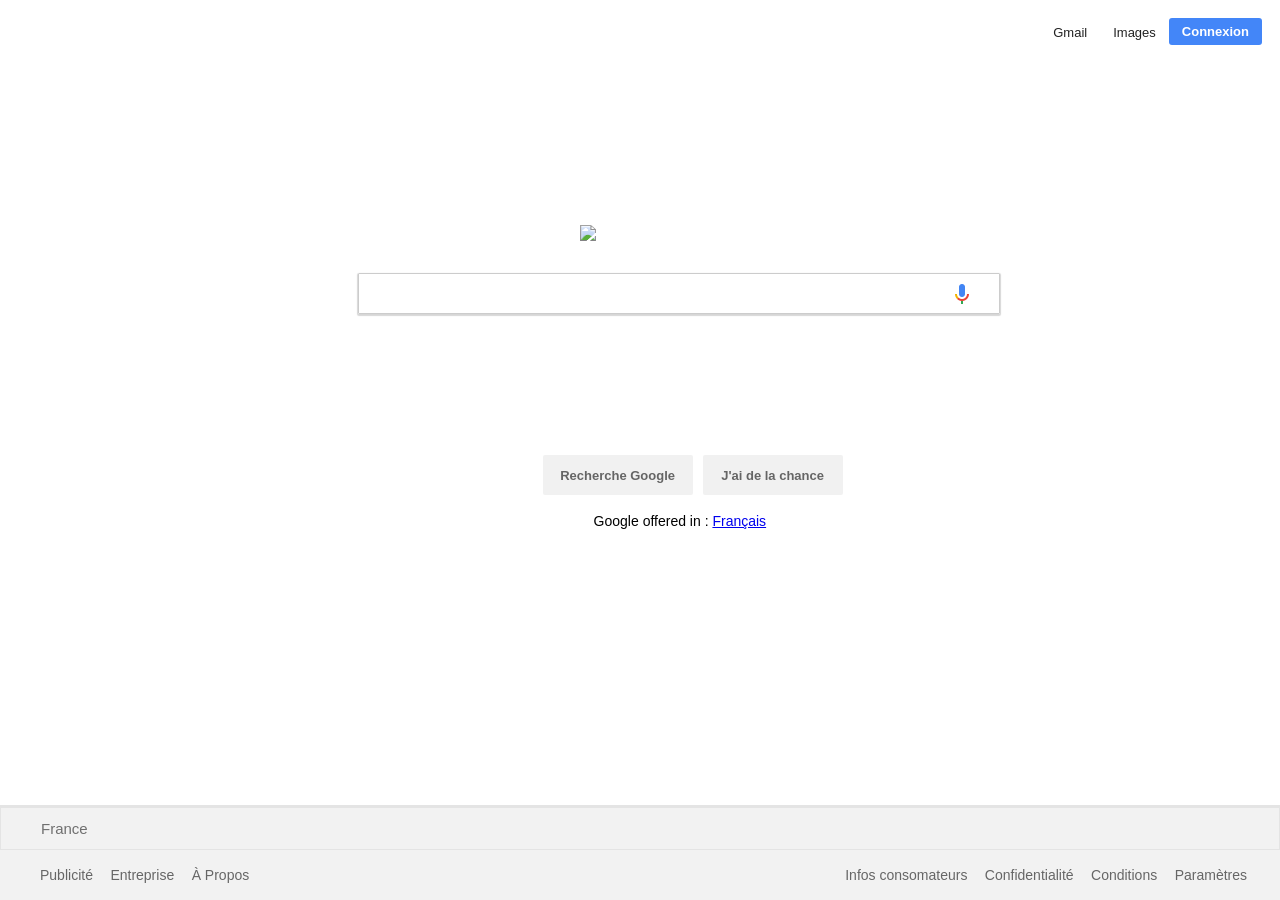
==== commit a3c1c062: "GOOD" ====
--- a/index.html
+++ b/index.html
@@ -19,9 +19,6 @@
         </div>
         <div class="searchbar">
             <input class="champ" type="text" value=""name="searchbar">
-            <div>
-                <a href=""><img id="searchbarMicrophone"src="IMG/googlesearchbarMicrophone.png"/></a>
-            </div>
         </div>
         <div class="buttons">
                 <input class="search" type="submit" value="Recherche Google">
--- a/CSS/style.css
+++ b/CSS/style.css
@@ -1,3 +1,13 @@
+/*
+Bonjour à toi qui fait la correction 
+
+
+
+
+
+*/
+
+
 
 /*header*/
 
@@ -56,6 +66,13 @@
 		padding-top: 20px;
 		text-align: center;
 		width: 100px;
+}
+
+.searchbar input{
+	background: url([data-uri])
+	no-repeat;
+	background-position: 96%;
+	background-size: 24px 24px;
 }
 
 .champ {
@@ -81,39 +98,47 @@
     left:5%;
 }
 
+
 .search {
-
 	font-family: arial, sans-serif;
-	border: 1px solid #ccc;
+	font-size: 13px;
+	font-weight: bold;
+	font-family: Arial, Helvetica, sans-serif;
+	border: hidden;
 	border-radius: 2px;
-	margin-right: 20px;
+	margin-right: 10px;
 	margin-top: 20px;
-	width: 120px;
+	width: 150px;
 	height: 40px;
 	opacity: 0.6;
-  	transition: 0.3s;
-}
-
-.search:hover {
-
+	transition: 0.3s;
+	background-color: #e9e9e9;
+  }
+  
+  .search:hover {
 	opacity: 1;
-}
-
-.lucky {
-	font-family: arial, sans-serif;
 	border: 1px solid #ccc;
+  }
+  
+  .lucky {
+	font-family: Arial, Helvetica, sans-serif;
+	font-size: 13px;
+	font-weight: bold;
+	border: hidden;
 	border-radius: 2px;
 	margin-top: 20px;
-	width: 120px;
+	width: 140px;
 	height: 40px;
 	opacity: 0.6;
-	  transition: 0.3s; 
-	line-height:40px;	
-}
-
-.lucky:hover {
+	transition: 0.3s;
+	line-height: 40px;
+	background-color: #e9e9e9;
+  }
+  
+  .lucky:hover {
 	opacity: 1;
-}
+	border: 1px solid #ccc;
+  }
 
 .texte {
 	font-family: arial,sans-serif;
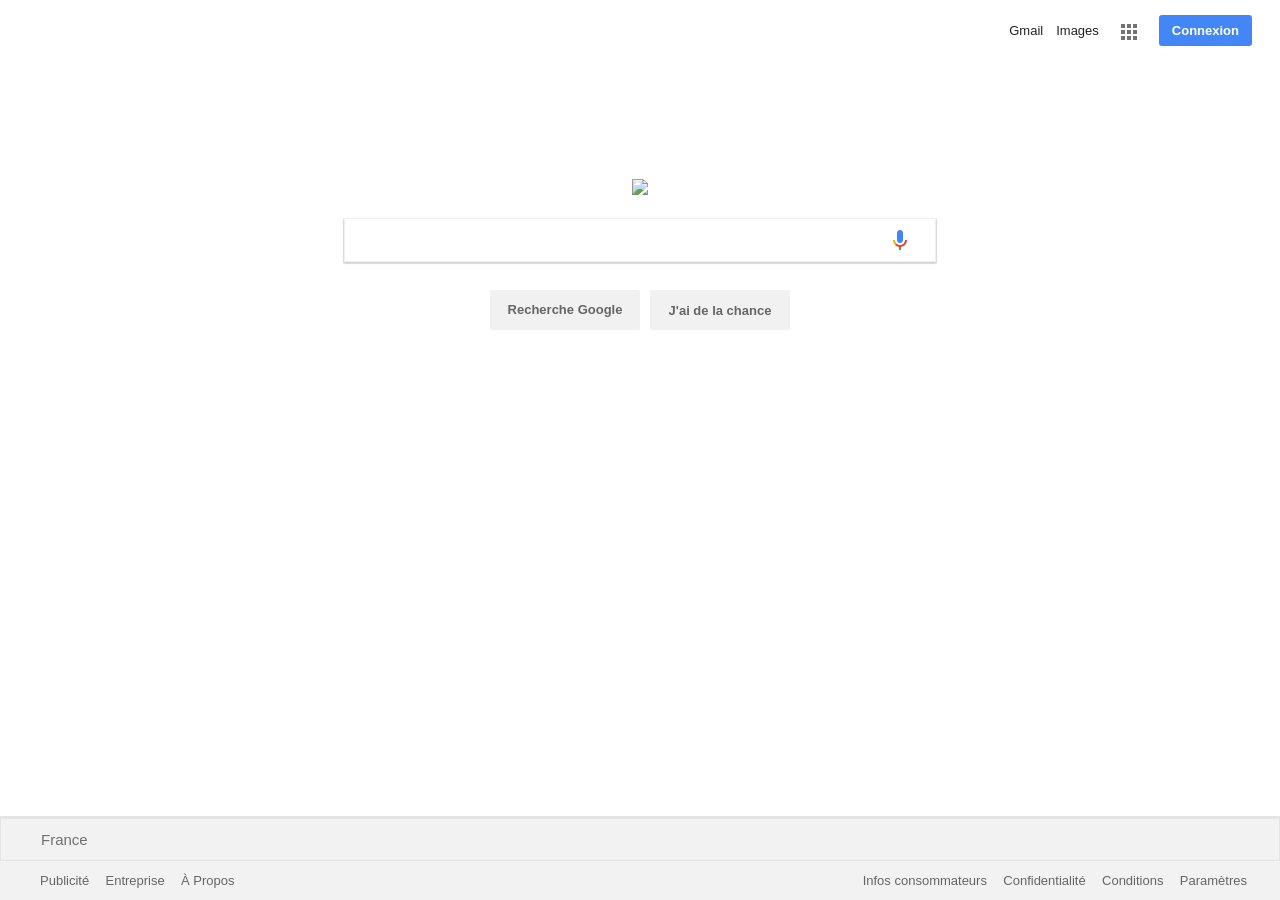
==== commit 0b7f3b14: "Ressemblance 99% ewai" ====
--- a/index.html
+++ b/index.html
@@ -1,51 +1,53 @@
 <!DOCTYPE html>
 <html>
+
 <head>
-    <title>Google</title>
-    <link rel="stylesheet" type="text/css" href="CSS/style.css">
-    <link rel="shortcut icon" type="image/x-icon" href="IMG/googleIcon.png" />                                   
-    <meta name="viewport" content="width=device-width, initial-scale=1.0" >
-    <meta charset="utf-8">
+  <title>Google</title>
+  <link rel="stylesheet" type="text/css" href="CSS/style.css">
+  <link rel="favicon" type="image/x-icon" href="images/googleIcon.png" />
+  <meta name="viewport" content="width=device-width, initial-scale=1.0">
+  <meta charset="utf-8">
 </head>
+
 <body>
-	<div id="header">
-        <div><a class="shortcut" href="https://mail.google.com/mail/?tab=wm">Gmail</a></div>
-        <div><a class="shortcut" href="https://www.google.fr/imghp?hl=fr&tab=wi">Images</a></div>
-        <div><a class="signin" href="https://accounts.google.com/ServiceLogin?hl=fr&passive=true&continue=https://www.google.com/%3Fgws_rd%3Dssl">Connexion</a></div>
+  <div id="header">
+    <div><a class="shortcut" href="https://mail.google.com/mail/?tab=wm">Gmail</a></div>
+    <div><a class="shortcut" href="https://www.google.fr/imghp?hl=fr&tab=wi">Images</a></div>
+    <div><img class = "square" src="IMG/square.png"></div>
+    <div><a class="signin" href="https://accounts.google.com/ServiceLogin?hl=fr&passive=true&continue=https://www.google.com/%3Fgws_rd%3Dssl">Connexion</a></div>
+  </div>
+  <div id="main">
+    <div class="image">
+      <img src="https://www.google.fr/images/branding/googlelogo/1x/googlelogo_color_272x92dp.png">
     </div>
-    <div class="block">
-        <div class="image">
-            <img src="https://www.google.fr/images/branding/googlelogo/1x/googlelogo_color_272x92dp.png">	
-        </div>
-        <div class="searchbar">
-            <input class="champ" type="text" value=""name="searchbar">
-        </div>
-        <div class="buttons">
-                <input class="search" type="submit" value="Recherche Google">
-                <input class="lucky" type="submit" value="J'ai de la chance">
-        <div class="texte">
-            <p><br>Google offered in : <a href="https://www.google.fr">Français </a></p>
-        </div>     
-        </div>
+    <div class="searchbar">
+      <input class="champ" type="text" name="searchbar">
     </div>
+    <div class="buttons">
+      <input class="search" type="submit" value="Recherche Google">
+      <input class="lucky" type="submit" value="J'ai de la chance">
+    </div>
+  </div>
 </body>
 <footer>
-    <div class="footerCountry">
-        <span>France</span>
-    </div>
-    <div class="footerInfos">
-        <ul class="footerLeft">
-                <li><a href="https://adwords.google.com/intl/en_fr/home/?subid=ww-ww-et-g-awa-a-g_hpafoot1_1!o2&utm_source=google.com&utm_medium=referral&utm_campaign=google_hpafooter&fg=1">Publicité</a></li>
-                <li><a href="https://www.google.com/services/?subid=ww-ww-et-g-awa-a-g_hpbfoot1_1!o2&utm_source=google.com&utm_medium=referral&utm_campaign=google_hpbfooter&fg=1#?modal_active=none">Entreprise</a></li>
-                <li><a href="https://www.google.com/intl/en_fr/about/?utm_source=google.com&utm_medium=referral&utm_campaign=hp-footer&fg=1">&Agrave; Propos</a></li>
-        </ul>
-        <ul class="footerRight">
-                <li><a href="https://support.google.com/websearch/answer/7585859?p=fr_consumer_info&hl=en-FR&fg=1&visit_id=636739924882505214-4244276973&rd=1">Infos consomateurs</a></li>
-                <li><a href="https://policies.google.com/privacy?hl=en&gl=fr">Confidentialité</a></li>
-                <li><a href="https://policies.google.com/terms?hl=en&gl=fr">Conditions</a></li>
-                <li><a href="https://www.google.com/preferences?hl=en-FR&fg=1">Paramètres</a></li></ul>
-        </ul>
-    </div>
+  <div class="footerCountry">
+    <span>France</span>
+  </div>
+  <div class="footerInfos">
+    <ul class="footerLeft">
+      <li><a href="https://adwords.google.com/intl/en_fr/home/?subid=ww-ww-et-g-awa-a-g_hpafoot1_1!o2&utm_source=google.com&utm_medium=referral&utm_campaign=google_hpafooter&fg=1">Publicité</a></li>
+      <li><a href="https://www.google.com/services/?subid=ww-ww-et-g-awa-a-g_hpbfoot1_1!o2&utm_source=google.com&utm_medium=referral&utm_campaign=google_hpbfooter&fg=1#?modal_active=none">Entreprise</a></li>
+      <li><a href="https://www.google.com/intl/en_fr/about/?utm_source=google.com&utm_medium=referral&utm_campaign=hp-footer&fg=1">&Agrave; Propos</a></li>
+    </ul>
+    <ul class="footerRight">
+      <li><a href="https://support.google.com/websearch/answer/7585859?p=fr_consumer_info&hl=en-FR&fg=1&visit_id=636739924882505214-4244276973&rd=1">Infos consommateurs</a></li>
+      <li><a href="https://policies.google.com/privacy?hl=en&gl=fr">Confidentialité</a></li>
+      <li><a href="https://policies.google.com/terms?hl=en&gl=fr">Conditions</a></li>
+      <li><a href="https://www.google.com/preferences?hl=en-FR&fg=1">Paramètres</a></li>
+    </ul>
+    </ul>
+  </div>
 </footer>
 </body>
-</html>+
+</html>
--- a/CSS/style.css
+++ b/CSS/style.css
@@ -1,221 +1,202 @@
-/*
-Bonjour à toi qui fait la correction 
-
-
-
-
-
-*/
-
-
-
 /*header*/
 
-
 #header {
-	display: flex;
-	justify-content: flex-end;
-    padding: 10px 10px;
-    align-items: center;
+  display: flex;
+  justify-content: flex-end;
+  padding: 5.75px 20px;
+  align-items: center;
 }
 
 .shortcut {
-	color: rgba(0, 0, 0, 0.87);
-	padding: 6px 13px;
-	font-size: 13px;
-	text-decoration: none;
-	font-family: Arial, Helvetica, sans-serif;
+  color: rgba(0, 0, 0, 0.87);
+  padding: 6px 13px;
+  padding-right: 0px;
+  font-size: 13px;
+  text-decoration: none;
+  font-family: Arial, Helvetica, sans-serif;
 }
 
 .shortcut:hover {
-	text-decoration: underline;
+  text-decoration: underline;
+}
+
+.square{
+  padding-top: 8px;
+  padding-right: 18px;
+  padding-left: 20px;
 }
 
 .signin {
-	background-color: #4386f8;
-	border: none;
-	border-radius: 3px;
-	color: white;
-	padding: 6px 13px;
-	text-align: center;
-	text-decoration: none;
-	display: inline-block;
-	font-size: 13px;
-    font-weight: bold;
-    font-family: Arial, Helvetica, sans-serif;
-}
-.signin:hover{
-	box-shadow: 0px 1px 1px 1px rgba(0,0,0,0.16);
+  background-color: #4386f8;
+  border: none;
+  border-radius: 3px;
+  color: white;
+  padding: 8px 13px;
+  text-align: center;
+  text-decoration: none;
+  display: inline-block;
+  font-size: 13px;
+  font-weight: bold;
+  font-family: Arial, Helvetica, sans-serif;
+}
+
+.signin:hover {
+  box-shadow: 0px 1px 1px 1px rgba(0, 0, 0, 0.16);
 }
 
 /*-----*/
-
 /* Main Page */
-
-.block {
-	text-align: center;
-	width: 100px;
-    height: 300px;
-    position:absolute;
-    top:25%;
-    left:42%;
-}
-
-.searchbar{
-		margin-left: -180px;
-		padding-top: 20px;
-		text-align: center;
-		width: 100px;
+#main {
+  display: flex;
+  flex-direction: column;
+  align-items: center;
+  padding-top: 10%;
+}
+
+.image {
+  display: flex;
+  flex-direction: column;
+  align-items: center;
+}
+
+.searchbar {
+  display: flex;
+  flex-direction: column;
+  align-items: center;
+  padding-top: 15px;
+}
+
+.champ {
+  display: flex;
+  flex-direction: column;
+  align-content: center;
+  box-shadow: 0px 1px 1px 1px rgba(0, 0, 0, 0.16);
+  padding-right: 17px;
+  border-radius: 1px;
+  border: groove 1px;
+  padding: 12px 20px;
+  margin: 8px 0;
+  font-size: 17px;
+  width: 490px;
+  height: 18px;
+  transition: 0.3s;
 }
 
 .searchbar input{
-	background: url([data-uri])
-	no-repeat;
-	background-position: 96%;
-	background-size: 24px 24px;
-}
-
-.champ {
-	box-shadow: 0px 1px 1px 1px rgba(0,0,0,0.16);
-	border-radius: 1px;
-	border: 1px solid #ccc;
-	padding: 12px 20px;
-	margin: 8px 0; 
-	font-size: 25px;
-	width: 600px;
-	height: 15px;
-	transition: 0.3s
+  	background: url([data-uri])
+  	no-repeat;
+    background-position: 96%;
+    background-size: 24px 24px;
+    padding-right: 80px;
 }
 
 .champ:hover {
-	box-shadow: 0px 2px 2px 2px rgba(0,0,0,0.16);
+  box-shadow: 0px 2px 2px 2px rgba(0, 0, 0, 0.16);
 }
 
 .buttons {
-	display: inline-flex;
-	position:absolute;
-    top:70%;
-    left:5%;
-}
-
+  display: flex;
+  justify-content: center;
+  align-items: center;
+}
 
 .search {
-	font-family: arial, sans-serif;
-	font-size: 13px;
-	font-weight: bold;
-	font-family: Arial, Helvetica, sans-serif;
-	border: hidden;
-	border-radius: 2px;
-	margin-right: 10px;
-	margin-top: 20px;
-	width: 150px;
-	height: 40px;
-	opacity: 0.6;
-	transition: 0.3s;
-	background-color: #e9e9e9;
-  }
-  
-  .search:hover {
-	opacity: 1;
-	border: 1px solid #ccc;
-  }
-  
-  .lucky {
-	font-family: Arial, Helvetica, sans-serif;
-	font-size: 13px;
-	font-weight: bold;
-	border: hidden;
-	border-radius: 2px;
-	margin-top: 20px;
-	width: 140px;
-	height: 40px;
-	opacity: 0.6;
-	transition: 0.3s;
-	line-height: 40px;
-	background-color: #e9e9e9;
-  }
-  
-  .lucky:hover {
-	opacity: 1;
-	border: 1px solid #ccc;
-  }
-
-.texte {
-	font-family: arial,sans-serif;
-	font-size: 14px;
-	margin-bottom: 24px;
-	display: inline-flex;
-	position:absolute;
-    top:80%;
-    left:17%;
-}
-.texte p a:visited {
-	text-decoration:none;
-}
-
-#searchbarMicrophone {
-	height:20px;
+  font-family: arial, sans-serif;
+  font-size: 13px;
+  font-weight: bold;
+  font-family: Arial, Helvetica, sans-serif;
+  border: hidden;
+  border-radius: 2px;
+  margin-right: 10px;
+  margin-top: 20px;
+  width: 150px;
+  height: 40px;
+  opacity: 0.6;
+  transition: 0.3s;
+  background-color: #e9e9e9;
+}
+
+.search:hover {
+  opacity: 1;
+  border: 1px solid #ccc;
+}
+
+.lucky {
+  font-family: Arial, Helvetica, sans-serif;
+  font-size: 13px;
+  font-weight: bold;
+  border: hidden;
+  border-radius: 2px;
+  margin-top: 20px;
+  width: 140px;
+  height: 40px;
+  opacity: 0.6;
+  transition: 0.3s;
+  line-height: 40px;
+  background-color: #e9e9e9;
+}
+
+.lucky:hover {
+  opacity: 1;
+  border: 1px solid #ccc;
 }
 
 /*-----*/
-
 /* Footer */
-
-footer{
-    background: #f2f2f2;
-    border-top: solid 2px #e4e4e4;
-	bottom:0;
-	left:0;
-	position:fixed;
-	padding-bottom:0;
-    width:100%;
-	font-family: arial,sans-serif;
- }
-
- footer ul li{
-    display:inline;
-    color:#666666;
-    font-size:14px;
-	padding-right:13px;
- }
-
- footer ul{
-	float:left;
- }
+footer {
+  background: #f2f2f2;
+  border-top: solid 2px #e4e4e4;
+  bottom: 0;
+  position: fixed;
+  padding-bottom: 0;
+  width: 100%;
+  font-family: arial, sans-serif;
+  left: 0px;
+  font-size: 12px;
+}
+
+footer ul li {
+  display: inline;
+  color: #666666;
+  font-size: 13px;
+  padding-right: 13px;
+}
+
+footer ul {
+  float: left;
+}
 
 footer ul a {
-    text-decoration:none;
-	color:#666;
-}
-
- footer ul a:hover{
-    text-decoration:underline;
- }
- footer ul a:active{
-	text-decoration:underline;
-	color:orangered;
- }
-
-.footerCountry{
-	display: flex;
-	height: 41px;
-	border: 1px solid #e4e4e4;
-	padding-left: 40px;
-	align-items: center;
-	color:rgba(0,0,0,.54);
-	font-size: 15px;
-}
-
-.footerInfos{
-	margin-right:20px;
-}
-
- .footerRight{
-    float:right;
- }
-
- .footerLeft{
-	float:left;
- }
-
- /*-----*/+  text-decoration: none;
+  color: #666;
+}
+
+footer ul a:hover {
+  text-decoration: underline;
+}
+
+footer ul a:active {
+  text-decoration: underline;
+  color: orangered;
+}
+
+.footerCountry {
+  display: flex;
+  height: 41px;
+  border: 1px solid #e4e4e4;
+  padding-left: 40px;
+  align-items: center;
+  color: rgba(0, 0, 0, .54);
+  font-size: 15px;
+}
+
+.footerRight {
+  float: right;
+  padding-right: 20px;
+}
+
+.footerLeft {
+  float: left;
+}
+
+/*-----*/
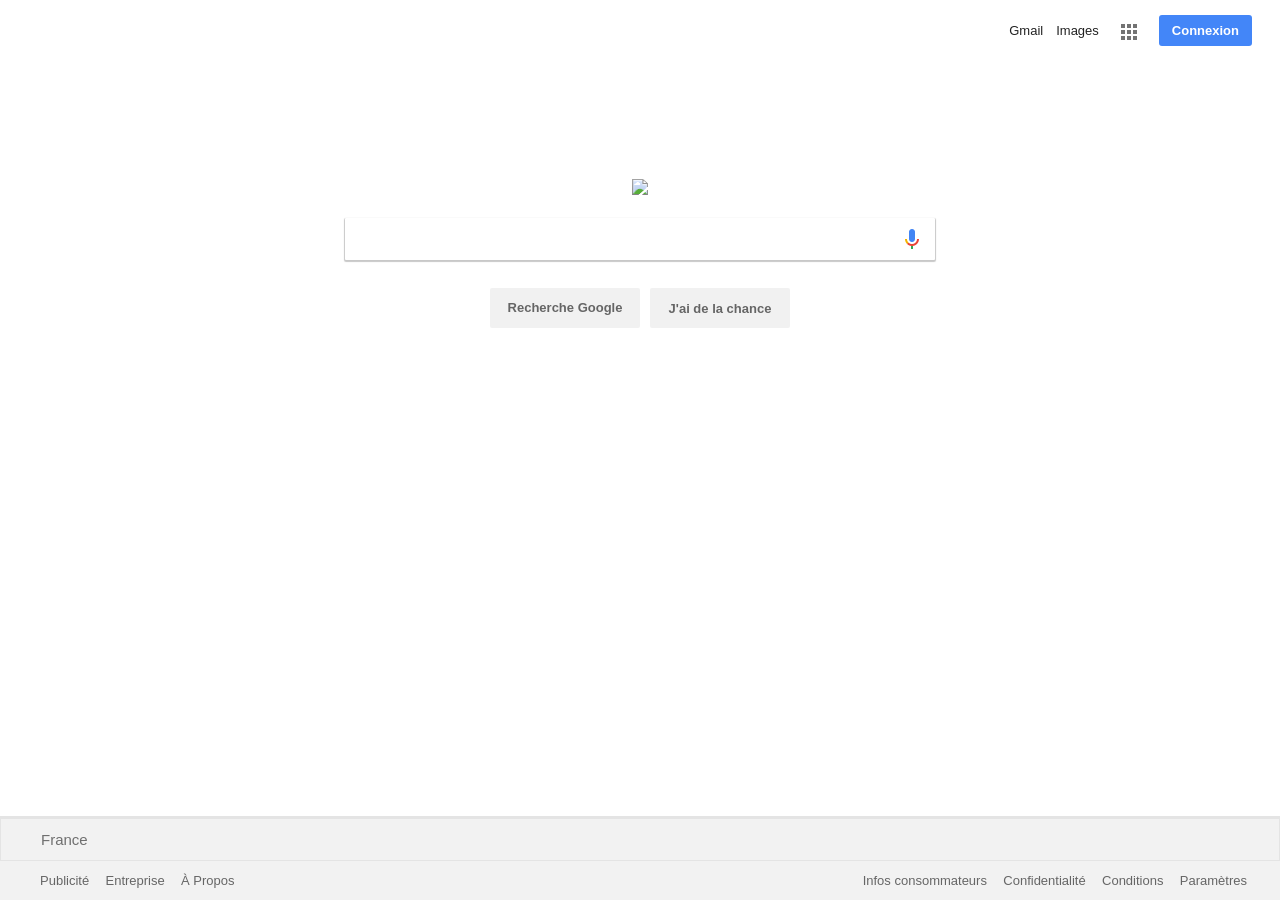
==== commit adc1eff6: "Favicon réglé + border de la searchbox mise en hidden" ====
--- a/index.html
+++ b/index.html
@@ -4,7 +4,7 @@
 <head>
   <title>Google</title>
   <link rel="stylesheet" type="text/css" href="CSS/style.css">
-  <link rel="favicon" type="image/x-icon" href="images/googleIcon.png" />
+  <link rel="icon" type="image/x-icon" href="IMG/googleIcon.png" />
   <meta name="viewport" content="width=device-width, initial-scale=1.0">
   <meta charset="utf-8">
 </head>
--- a/CSS/style.css
+++ b/CSS/style.css
@@ -70,10 +70,10 @@
   display: flex;
   flex-direction: column;
   align-content: center;
-  box-shadow: 0px 1px 1px 1px rgba(0, 0, 0, 0.16);
+  box-shadow: 0px 1px 1px 1px #C8C8C8;
   padding-right: 17px;
   border-radius: 1px;
-  border: groove 1px;
+  border: hidden;
   padding: 12px 20px;
   margin: 8px 0;
   font-size: 17px;
@@ -82,12 +82,12 @@
   transition: 0.3s;
 }
 
-.searchbar input{
-  	background: url([data-uri])
-  	no-repeat;
-    background-position: 96%;
-    background-size: 24px 24px;
-    padding-right: 80px;
+.searchbar input {
+  background: url([data-uri])
+  no-repeat;
+  background-position: 98%;
+  background-size: 24px 24px;
+  padding-right: 80px;
 }
 
 .champ:hover {
